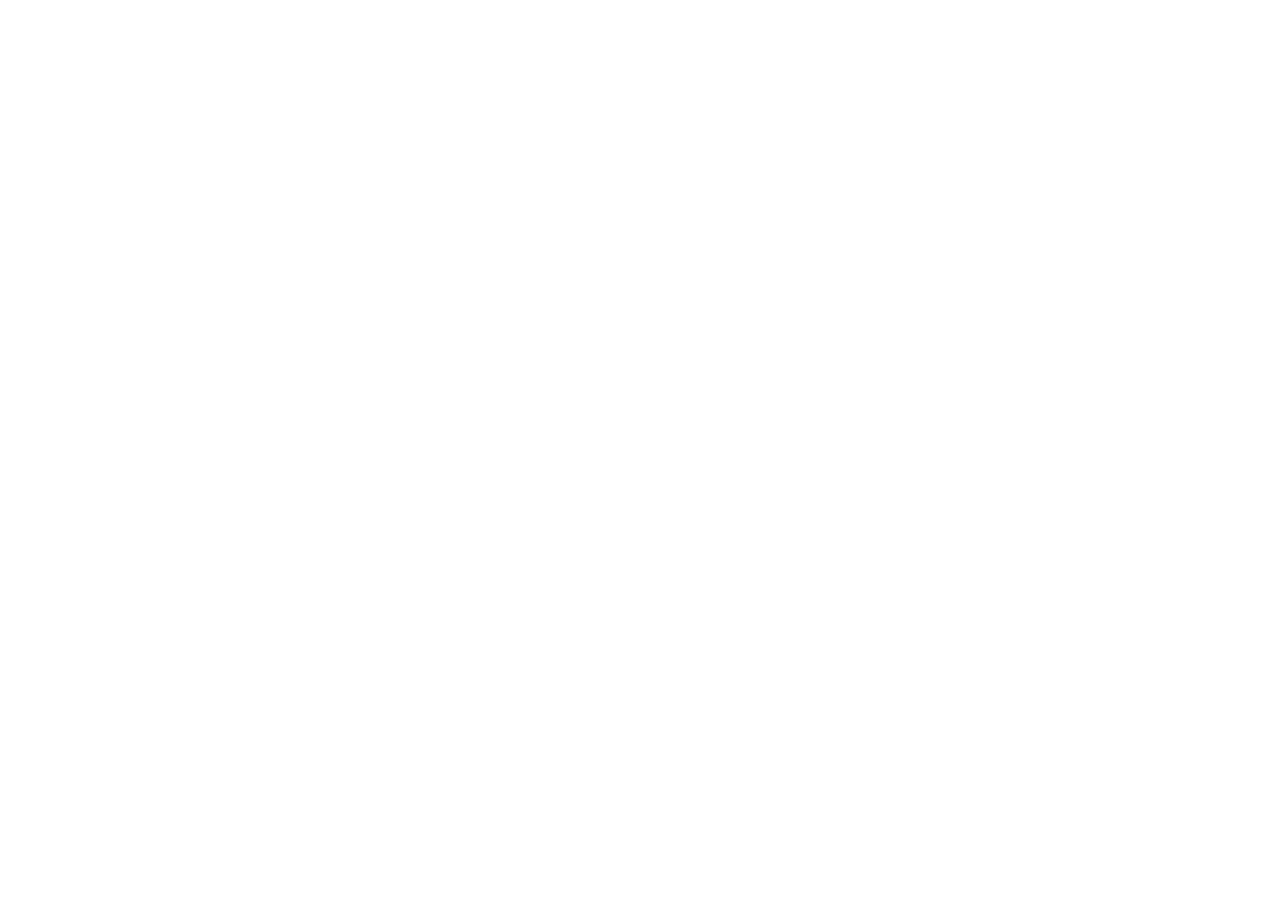
==== src/main/resources/templates/index.html @ d58af71b "updated menu, added logout button" ====
<!DOCTYPE html>
<html xmlns:th="http://www.thymeleaf.org">
<head th:replace="fragments/mapHead :: head('Маршрути вигулу собак')"></head>

<body>

<div th:replace="fragments/menu :: menu(isSignedIn = ${isSignedIn})"></div>

<main>
    <div id="map" class="map"></div>
</main>
<script type="text/javascript" src="/js/mapInit.js"></script>
<script type="text/javascript" src="/js/index.js"></script>
</body>
</html>
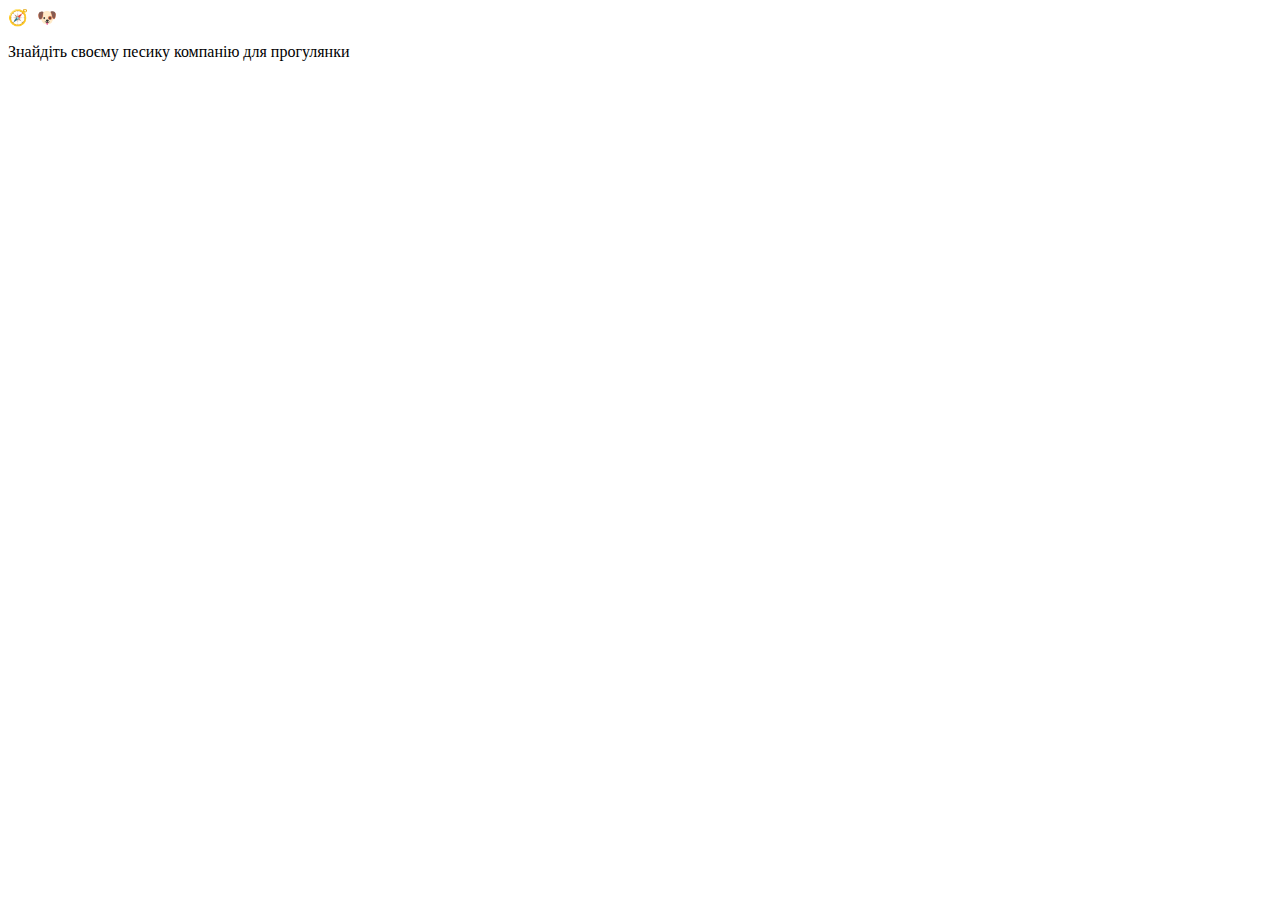
==== commit bba437ff: "move map overview fetch to HomeController" ====
--- a/src/main/resources/templates/index.html
+++ b/src/main/resources/templates/index.html
@@ -6,9 +6,29 @@
 
 <div th:replace="fragments/menu :: menu(isSignedIn = ${isSignedIn})"></div>
 
-<main>
+<main id="map-page">
     <div id="map" class="map"></div>
+    <div id="alerts-container" class="alerts-container"></div>
+    <article class="map-overview">
+        <div>
+            <strong id="routes-num" th:text="${routesCount}"></strong>
+            <span th:text="${routesCount % 10 == 1 ? 'маршрут' : ((routesCount % 10 != 0 && routesCount % 10 < 5) ? 'маршрути' : 'маршрутів')}">
+            </span> 🧭
+            <strong style="margin-left: 5px;" id="dogs-num" th:text="${#lists.size(dogs)}"></strong>
+            <span th:text="${dogsCount % 10 == 1 ? 'собака' : ((dogsCount % 10 != 0 && dogsCount % 10 < 5) ? 'собаки' : 'собак')}">
+            </span> 🐶
+        </div>
+        <p class="desc">
+            Знайдіть своєму песику компанію для прогулянки
+        </p>
+    </article>
+    <article id="dog-popup" class="hidden"></article>
 </main>
+
+<script th:inline="javascript">
+    const Dogs = [[${dogs}]];
+    const MapOverview = [[${overview}]];
+</script>
 <script type="text/javascript" src="/js/mapInit.js"></script>
 <script type="text/javascript" src="/js/index.js"></script>
 </body>
